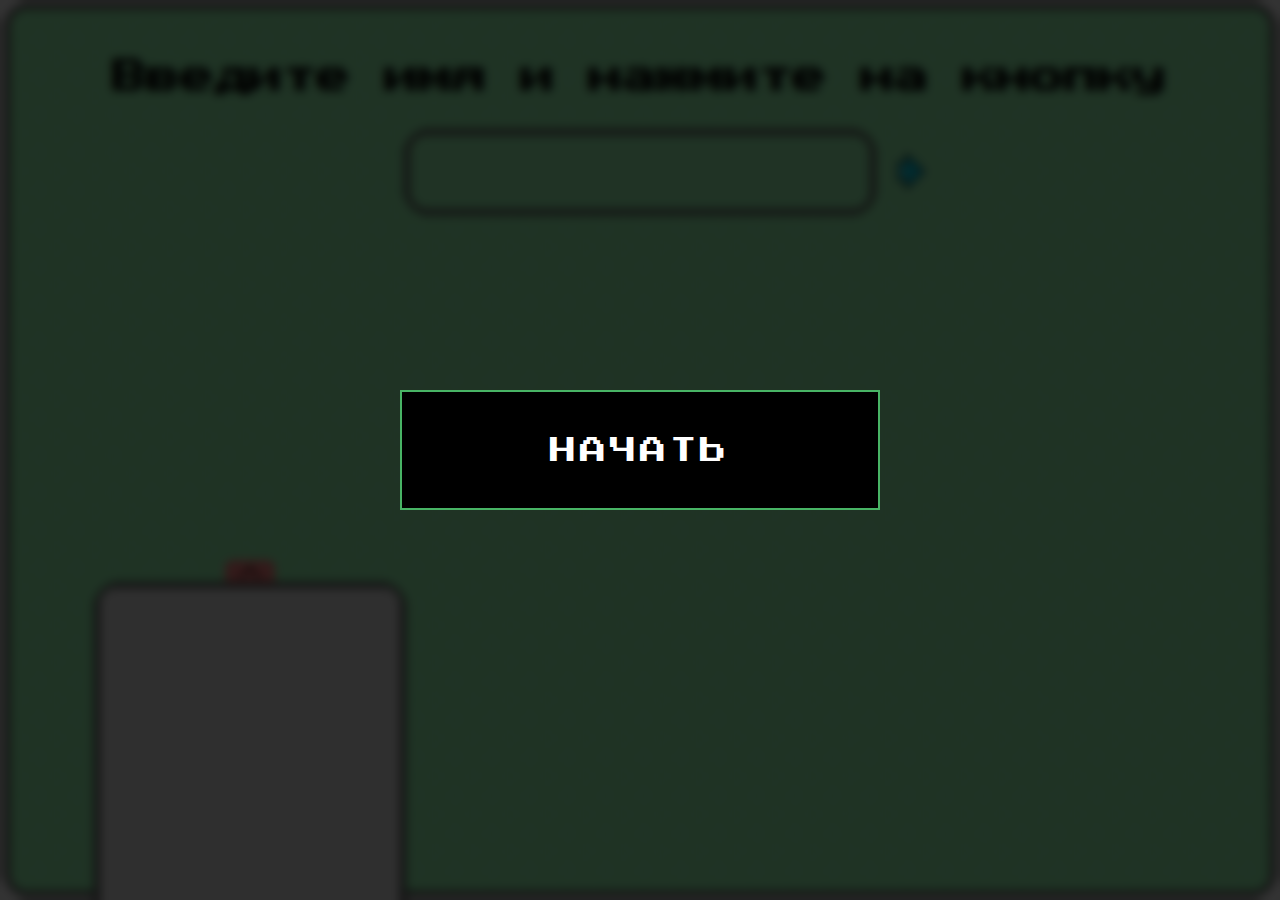
==== index.html @ b4e28d62 "First commit" ====
<!DOCTYPE html>
<html lang="ru">
<head>
  <meta charset="UTF-8">
  <meta name="viewport" content="width=device-width, initial-scale=0.8">
  <link rel="preconnect" href="https://fonts.googleapis.com">
  <link rel="preconnect" href="https://fonts.gstatic.com" crossorigin>
  <link href="https://fonts.googleapis.com/css2?family=Press+Start+2P&display=swap" rel="stylesheet">
  <link rel="stylesheet" href="https://cdnjs.cloudflare.com/ajax/libs/animate.css/4.1.1/animate.min.css">
  <link href="css/style.css" rel="stylesheet">
  <link rel="shortcut icon" type="image/x-icon" href="img/smileredeye.png">
  <title>Устроиться и выжить</title>
</head>
<body>
  <div id="myModal">
      <button class="animate__animated" id="startButton">Начать</button>
  </div>
  <div id="overlay" class="overlay"></div>

  <div id="myModal2">
    <canvas id="canvas"></canvas>
    <div class="title"><span class="marsclass animate__animated">♂♂</span><span class="titleNameModal"></span><span class="marsclass animate__animated">♂♂</span></div>
    <div id="control">
      <h2 id="play">Play</h2>
    </div>
    <div class="colorwhite">
      <div class="songtext_wrap">
        <div class="modal2_songtext animate__animated">Boy next door</div>
        <div class="modal2_songtext animate__animated">Amazing ASS</div>
      </div>
      <div class="songtext_wrap">
        <div class="modal2_songtext animate__animated">I'm cumming on</div>
        <div class="modal2_songtext animate__animated">The fucking slaves</div>
      </div>
      <div class="songtext_wrap">
        <div class="modal2_songtext animate__animated">Let's celebrate</div>
        <div class="modal2_songtext animate__animated">And suck some dick</div>
      </div>
    </div>
  </div>



  <div class="flex" id="flex_title"><h1 id="h1">Введите имя и нажмите на <span id="mimo">кнопку</span> </h1></div><span id="mimo2">кнопку</span>

  <div class="input_wrap">
    <div><input id="the_input" type="text"><span class="the_input_span"><a class="the_input_fake_btn"><img class="the_input_fake_btn--hover" id="the_input_fake_btnimg" src="img/acceptarrow.png" alt="">
      <div class="outer_container_for_sniper">
        <div class="container_for_sniper">
          <div class="dotSniper"></div>
          <img src="img/hole.png" alt="">
        </div>
      </div>
    </a></span></div>
    <div class="messagewrap"><div id="message" class="message"></div><span id="cursor">|</span></div>
  </div>
  <div class="pixel-border"></div>

  <div class="modalstartoverlay"></div>
  <div class="mat_v_kanave omg1">Кто прочитал тот здохнет</div>

  <div id="omgEntireBlock1">
    <div class="omg2div omgdiv0"><img class="omgimage omg2" src="img/smileredeye.png" alt=""></div>
    <div class="omg2div omgdiv1"><div class="omgdivsupport"><img class="omgimage omg2" src="img/redeye1.png" alt=""></div></div>
    <div class="omg2div omgdiv2"><div class="omgdivsupport"><img class="omgimage omg2" src="img/redeye1.png" alt=""></div></div>
    <div class="omg2div omgdiv3"><div class="omgdivsupport"><img class="omgimage omg2" src="img/redeye2.png" alt=""></div></div>
    <div class="omg2div omgdiv4"><div class="omgdivsupport"><img class="omgimage omg2" src="img/redeye3.png" alt=""></div></div>
    <img class="cornerimage cornerimage1" src="img/redeye4.png" alt="">
    <img class="cornerimage cornerimage2" src="img/redeye4.png" alt="">
    <img class="cornerimage cornerimage3" src="img/redeye4.png" alt="">
    <img class="cornerimage cornerimage4" src="img/redeye4.png" alt="">
  </div>
  <div id="black-square">
    <div class="black-square-inner"><div class="black-square-child">Давай сюда</div></div>
  </div>

  <div class="playButtonImgWrapper playButtonImgWrapperDisplaynone">
    <img id="playButtonImgUnpressed" class="playButtonImg" src="img/buttonImagePlayUnpressed.png" alt="">
    <img id="playButtonImgPressed" class="playButtonImg" src="img/buttonImagePlayPressed.png" alt="">
  </div>

  <img id="barcode" src="img/barcode.gif" alt="">


  <div id="blackpurple_error"></div>

  <button id="play_bee" class="bubbly-button">Заставка</button>

  <div class="bee_scene">

  </div>






  <section id="history" class="history ">
    <button id="history_btn">
      <span class="history_pulse"></span>
      <div class="history_btn-inner"></div>
    </button>
    <div class="history_inner">
        <div class="history_content">
          <div class="history_content_scroll">
            <!-- Добавляются динамически -->
          </div>
        </div>
    </div>
  </section>

  <section class="clickr">
    <div id="display"></div>
    <button id="clicker_button">Жмякай</button>
    <div id="clickr_counter"></div>
  </section>


  <script src="https://cdnjs.cloudflare.com/ajax/libs/gsap/3.10.1/gsap.min.js"></script>
  <script src="main.js"></script>
  <script src="secondary.js"></script>
  <script id="audio_modal_script" src="audioModal.js"></script>
</body>
</html>
---- css/style.css ----
:root {
  --mainbg: #9fffb9;
  --pixel-bg: #9fffb9;
  --pixel-border: black;
  --pixel-border-2: white;
  --pixel-border-3: var(--pixel-border);
  --pixel: .125rem;
  --color-red: #48b465;
  --color-white: #fff;
  --color-black-1: #111;
  --color-black-2: #222;
  --color-black-3: #444;
  --speed-normal: 0.5s;
  --speed-fast: 0.8s;
}

button {
  font-family: inherit;
  cursor: pointer;
  padding: 0;
  border: none;
}

body, html {
  font-family: "Press Start 2P", monospace;
  overflow: hidden;
  box-sizing: border-box;
}

html {
  height: 100%;
  padding: 10px;
  background: #fff;
  margin: 0;
}

body {
  background: url("../img/background.svg");
  background-size: 3%;
  background-color: var(--mainbg);
  border-radius: 20px;
  display: block;
  height: 100%;
  margin: 0;
  transition: background 3s;
}

#myModal {
  display: flex;
  justify-content: center;
  align-items: center;
  position: fixed;
  top: 0;
  left: 0;
  width: 100%;
  height: 100%;
  z-index: 100;
  transition: opacity 1s;
}

.smoothDiappear {
  opacity: 0;
}

#myModal2 {
  transition: opacity 2s;
  display: none;
  justify-content: center;
  align-items: center;
  position: fixed;
  top: 0;
  left: 0;
  width: 100%;
  height: 100%;
  z-index: 100;
}

.overlay {
  position: fixed;
  top: 0;
  left: 0;
  width: 100%;
  height: 100%;
  background-color: rgba(0, 0, 0, 0.8);
  -webkit-backdrop-filter: blur(5px);
          backdrop-filter: blur(5px);
  z-index: 99;
  transition: opacity 1s;
}

.overlay2 {
  display: none;
  top: 0;
  left: 0;
  width: 100%;
  height: 100%;
  background-color: rgba(0, 0, 0, 0.8);
  -webkit-backdrop-filter: blur(5px);
          backdrop-filter: blur(5px);
  z-index: 99;
}

#startButton {
  position: relative;
  width: 240px;
  height: 60px;
  margin: 20px;
  -webkit-user-select: none;
     -moz-user-select: none;
          user-select: none;
  transform: scale(2);
  cursor: pointer;
  line-height: 60px;
  letter-spacing: 2px;
  text-decoration: none;
  text-transform: uppercase;
  text-align: center;
  background-color: #000;
  color: var(--color-white);
  transition: var(--speed-normal);
  border: 1px solid var(--color-red);
  font-family: "Press Start 2P", monospace;
}
#startButton:hover {
  border: 1px solid transparent;
  background: var(--color-red) url("../img/pixel.png");
  transition-delay: 0.8s;
  background-size: 180px;
  animation: animate var(--speed-fast) steps(8) forwards;
}

.pixel-border {
  position: absolute;
  z-index: -1;
  top: 21px;
  bottom: 21px;
  left: 10px;
  right: 10px;
  background: rgba(159, 255, 185, 0);
  box-shadow: 0 calc(var(--pixel) * -3) 0 calc(var(--pixel) * -1) var(--pixel-bg), 0 calc(var(--pixel) * 3) 0 calc(var(--pixel) * -1) var(--pixel-bg), 0 calc(var(--pixel) * -6) 0 calc(var(--pixel) * -2) var(--pixel-bg), 0 calc(var(--pixel) * 6) 0 calc(var(--pixel) * -2) var(--pixel-bg), 0 calc(var(--pixel) * -9) 0 calc(var(--pixel) * -4) var(--pixel-bg), 0 calc(var(--pixel) * 9) 0 calc(var(--pixel) * -4) var(--pixel-bg), 0 calc(var(--pixel) * -12) 0 calc(var(--pixel) * -6) var(--pixel-bg), 0 calc(var(--pixel) * 12) 0 calc(var(--pixel) * -6) var(--pixel-bg), calc(var(--pixel) * -1) 0 0 0 var(--pixel-border), var(--pixel) 0 0 0 var(--pixel-border), 0 calc(var(--pixel) * -2) 0 0 var(--pixel-border), 0 calc(var(--pixel) * 2) 0 0 var(--pixel-border), 0 calc(var(--pixel) * -5) 0 calc(var(--pixel) * -1) var(--pixel-border), 0 calc(var(--pixel) * 5) 0 calc(var(--pixel) * -1) var(--pixel-border), 0 calc(var(--pixel) * -7) 0 calc(var(--pixel) * -2) var(--pixel-border), 0 calc(var(--pixel) * 7) 0 calc(var(--pixel) * -2) var(--pixel-border), 0 calc(var(--pixel) * -10) 0 calc(var(--pixel) * -4) var(--pixel-border), 0 calc(var(--pixel) * 10) 0 calc(var(--pixel) * -4) var(--pixel-border), 0 calc(var(--pixel) * -13) 0 calc(var(--pixel) * -6) var(--pixel-border), 0 calc(var(--pixel) * 13) 0 calc(var(--pixel) * -6) var(--pixel-border), calc(var(--pixel) * -2) 0 0 0 var(--pixel-border-2), calc(var(--pixel) * 2) 0 0 0 var(--pixel-border-2), 0 calc(var(--pixel) * -1) 0 var(--pixel) var(--pixel-border-2), 0 var(--pixel) 0 var(--pixel) var(--pixel-border-2), 0 calc(var(--pixel) * -4) 0 0 var(--pixel-border-2), 0 calc(var(--pixel) * 4) 0 0 var(--pixel-border-2), 0 calc(var(--pixel) * -6) 0 calc(var(--pixel) * -1) var(--pixel-border-2), 0 calc(var(--pixel) * 6) 0 calc(var(--pixel) * -1) var(--pixel-border-2), 0 calc(var(--pixel) * -8) 0 calc(var(--pixel) * -2) var(--pixel-border-2), 0 calc(var(--pixel) * 8) 0 calc(var(--pixel) * -2) var(--pixel-border-2), 0 calc(var(--pixel) * -11) 0 calc(var(--pixel) * -4) var(--pixel-border-2), 0 calc(var(--pixel) * 11) 0 calc(var(--pixel) * -4) var(--pixel-border-2), 0 calc(var(--pixel) * -14) 0 calc(var(--pixel) * -6) var(--pixel-border-2), 0 calc(var(--pixel) * 14) 0 calc(var(--pixel) * -6) var(--pixel-border-2), calc(var(--pixel) * -3) 0 0 0 var(--pixel-border-3), calc(var(--pixel) * 3) 0 0 0 var(--pixel-border-3), 0 0 0 calc(var(--pixel) * 2) var(--pixel-border-3), 0 calc(var(--pixel) * -3) 0 var(--pixel) var(--pixel-border-3), 0 calc(var(--pixel) * 3) 0 var(--pixel) var(--pixel-border-3), 0 calc(var(--pixel) * -5) 0 0 var(--pixel-border-3), 0 calc(var(--pixel) * 5) 0 0 var(--pixel-border-3), 0 calc(var(--pixel) * -7) 0 calc(var(--pixel) * -1) var(--pixel-border-3), 0 calc(var(--pixel) * 7) 0 calc(var(--pixel) * -1) var(--pixel-border-3), 0 calc(var(--pixel) * -9) 0 calc(var(--pixel) * -2) var(--pixel-border-3), 0 calc(var(--pixel) * 9) 0 calc(var(--pixel) * -2) var(--pixel-border-3), 0 calc(var(--pixel) * -12) 0 calc(var(--pixel) * -4) var(--pixel-border-3), 0 calc(var(--pixel) * 12) 0 calc(var(--pixel) * -4) var(--pixel-border-3), 0 calc(var(--pixel) * -15) 0 calc(var(--pixel) * -6) var(--pixel-border-3), 0 calc(var(--pixel) * 15) 0 calc(var(--pixel) * -6) var(--pixel-border-3);
}

* {
  box-sizing: border-box;
}

.flex {
  display: flex;
  align-items: center;
  justify-content: center;
}

#h1 {
  font-size: min(3vw, 34px);
  display: inline-block;
  text-align: center;
  margin-top: 50px;
  -webkit-user-select: none;
     -moz-user-select: none;
          user-select: none;
}

.input_wrap {
  display: flex;
  align-items: center;
  justify-content: center;
  flex-direction: column;
  margin-top: 30px;
}

.the_input_span {
  position: relative;
}

.the_input_fake_btn {
  position: absolute;
  top: -16px;
  right: -66px;
  border-radius: 50%;
  width: 50px;
  height: 50px;
  display: flex;
  align-items: center;
  justify-content: center;
  -webkit-user-select: none;
     -moz-user-select: none;
          user-select: none;
  cursor: pointer;
}
.the_input_fake_btn img {
  max-width: 45px;
  transition: transform 0.4s;
  transform: rotate(-90deg);
}
.the_input_fake_btn img.the_input_fake_btn--hover:hover {
  transition: all 0.4s;
  transform: scale(1.2) rotate(-90deg);
}

.gray {
  filter: grayscale(100%);
}

#the_input {
  outline: none;
  min-width: 460px;
  height: 50px;
  font-size: 14px;
  text-align: center;
  font-family: "Press Start 2P", monospace;
  border: none;
  background: var(--mainbg);
  transition: background 3s, box-shadow 3s;
  box-shadow: 0 calc(var(--pixel) * -3) 0 calc(var(--pixel) * -1) var(--pixel-bg), 0 calc(var(--pixel) * 3) 0 calc(var(--pixel) * -1) var(--pixel-bg), 0 calc(var(--pixel) * -6) 0 calc(var(--pixel) * -2) var(--pixel-bg), 0 calc(var(--pixel) * 6) 0 calc(var(--pixel) * -2) var(--pixel-bg), 0 calc(var(--pixel) * -9) 0 calc(var(--pixel) * -4) var(--pixel-bg), 0 calc(var(--pixel) * 9) 0 calc(var(--pixel) * -4) var(--pixel-bg), 0 calc(var(--pixel) * -12) 0 calc(var(--pixel) * -6) var(--pixel-bg), 0 calc(var(--pixel) * 12) 0 calc(var(--pixel) * -6) var(--pixel-bg), calc(var(--pixel) * -1) 0 0 0 var(--pixel-border), var(--pixel) 0 0 0 var(--pixel-border), 0 calc(var(--pixel) * -2) 0 0 var(--pixel-border), 0 calc(var(--pixel) * 2) 0 0 var(--pixel-border), 0 calc(var(--pixel) * -5) 0 calc(var(--pixel) * -1) var(--pixel-border), 0 calc(var(--pixel) * 5) 0 calc(var(--pixel) * -1) var(--pixel-border), 0 calc(var(--pixel) * -7) 0 calc(var(--pixel) * -2) var(--pixel-border), 0 calc(var(--pixel) * 7) 0 calc(var(--pixel) * -2) var(--pixel-border), 0 calc(var(--pixel) * -10) 0 calc(var(--pixel) * -4) var(--pixel-border), 0 calc(var(--pixel) * 10) 0 calc(var(--pixel) * -4) var(--pixel-border), 0 calc(var(--pixel) * -13) 0 calc(var(--pixel) * -6) var(--pixel-border), 0 calc(var(--pixel) * 13) 0 calc(var(--pixel) * -6) var(--pixel-border), calc(var(--pixel) * -2) 0 0 0 var(--pixel-border-2), calc(var(--pixel) * 2) 0 0 0 var(--pixel-border-2), 0 calc(var(--pixel) * -1) 0 var(--pixel) var(--pixel-border-2), 0 var(--pixel) 0 var(--pixel) var(--pixel-border-2), 0 calc(var(--pixel) * -4) 0 0 var(--pixel-border-2), 0 calc(var(--pixel) * 4) 0 0 var(--pixel-border-2), 0 calc(var(--pixel) * -6) 0 calc(var(--pixel) * -1) var(--pixel-border-2), 0 calc(var(--pixel) * 6) 0 calc(var(--pixel) * -1) var(--pixel-border-2), 0 calc(var(--pixel) * -8) 0 calc(var(--pixel) * -2) var(--pixel-border-2), 0 calc(var(--pixel) * 8) 0 calc(var(--pixel) * -2) var(--pixel-border-2), 0 calc(var(--pixel) * -11) 0 calc(var(--pixel) * -4) var(--pixel-border-2), 0 calc(var(--pixel) * 11) 0 calc(var(--pixel) * -4) var(--pixel-border-2), 0 calc(var(--pixel) * -14) 0 calc(var(--pixel) * -6) var(--pixel-border-2), 0 calc(var(--pixel) * 14) 0 calc(var(--pixel) * -6) var(--pixel-border-2), calc(var(--pixel) * -3) 0 0 0 var(--pixel-border-3), calc(var(--pixel) * 3) 0 0 0 var(--pixel-border-3), 0 0 0 calc(var(--pixel) * 2) var(--pixel-border-3), 0 calc(var(--pixel) * -3) 0 var(--pixel) var(--pixel-border-3), 0 calc(var(--pixel) * 3) 0 var(--pixel) var(--pixel-border-3), 0 calc(var(--pixel) * -5) 0 0 var(--pixel-border-3), 0 calc(var(--pixel) * 5) 0 0 var(--pixel-border-3), 0 calc(var(--pixel) * -7) 0 calc(var(--pixel) * -1) var(--pixel-border-3), 0 calc(var(--pixel) * 7) 0 calc(var(--pixel) * -1) var(--pixel-border-3), 0 calc(var(--pixel) * -9) 0 calc(var(--pixel) * -2) var(--pixel-border-3), 0 calc(var(--pixel) * 9) 0 calc(var(--pixel) * -2) var(--pixel-border-3), 0 calc(var(--pixel) * -12) 0 calc(var(--pixel) * -4) var(--pixel-border-3), 0 calc(var(--pixel) * 12) 0 calc(var(--pixel) * -4) var(--pixel-border-3), 0 calc(var(--pixel) * -15) 0 calc(var(--pixel) * -6) var(--pixel-border-3), 0 calc(var(--pixel) * 15) 0 calc(var(--pixel) * -6) var(--pixel-border-3);
}

.message {
  display: inline;
  font-size: min(3vw, 18px);
  max-width: 700px;
  line-height: 25px;
  text-align: center;
  -webkit-user-select: none;
     -moz-user-select: none;
          user-select: none;
}

#mimo2 {
  position: absolute;
  font-weight: 700;
  font-size: 40px;
  display: inline;
  display: none;
  -webkit-user-select: none;
     -moz-user-select: none;
          user-select: none;
  z-index: 1;
}

#black-square {
  display: none;
  position: absolute;
  top: 48%;
  left: 49%;
  transform: translateX(-50%);
  margin: 0 auto;
  width: 500px;
  height: 300px;
  background: url("../img/davaismile.png") center center no-repeat;
  background-size: 75%;
}
#black-square .black-square-inner {
  position: relative;
}
#black-square .black-square-child {
  display: block;
  position: absolute;
  font-size: 22px;
  font-weight: 500;
  top: 21px;
  right: 7%;
}

.messagewrap {
  margin-top: 34px;
  max-width: 620px;
  text-align: center;
}

#cursor {
  display: none;
  -webkit-user-select: none;
     -moz-user-select: none;
          user-select: none;
  animation: blink 0.6s step-end infinite;
  color: #000;
  font-size: 20px;
  margin-bottom: 2px;
}

#barcode {
  display: none;
  position: absolute;
  bottom: 30%;
  left: 50%;
  transform: translateX(-50%);
}

#myModal2 {
  color: #000000;
}
#myModal2 h1 {
  font-size: 4vw;
  line-height: 1.6;
  margin: 0;
}
#myModal2 h2 {
  font-size: 3vw;
  margin: 2vw 0;
}
#myModal2 #control, #myModal2 #progress {
  position: absolute;
  transform: translateX(-50%) translateY(-50%);
  text-align: center;
  -webkit-user-select: none;
     -moz-user-select: none;
          user-select: none;
}
#myModal2 .title {
  -webkit-user-select: none;
     -moz-user-select: none;
          user-select: none;
  transform: translateY(-50%);
  position: absolute;
  top: 50%;
  width: 100%;
  text-align: center;
  font-size: 26px;
  color: #fff;
}
#myModal2 .title .marsclass {
  visibility: hidden;
  font-size: 65px;
  margin: 0 15px;
  display: inline-block;
}
#myModal2 .anim_pulse_selfmade {
  animation: pulse 0.429s 0.1s infinite;
}
#myModal2 #play {
  display: none;
}
#myModal2 #control {
  top: 90%;
  left: 50%;
  padding: 2rem;
  cursor: pointer;
  transition: color 0.3s ease;
}
#myModal2 #control:hover {
  color: #fa2;
}
@media only screen and (max-width: 32rem) {
  #myModal2 h1 {
    font-size: 6vw;
  }
  #myModal2 h2 {
    font-size: 6vw;
  }
  #myModal2 span {
    font-size: 5vw;
  }
}

.colorwhite {
  color: #fff;
  position: absolute;
  top: 0;
  left: 0;
  right: 0;
  bottom: 0;
  font-size: 22px;
}

.songtext_wrap {
  display: flex;
  margin: 100px 120px 0px;
  justify-content: space-between;
}
.songtext_wrap:first-child {
  margin: 200px 100px 0px;
}
.songtext_wrap:nth-child(2) {
  margin: 100px 50px 0px;
}
.songtext_wrap:nth-child(3) {
  margin: 100px 20px 0px;
}

.modal_gachi_gifs {
  position: absolute;
  z-index: 1;
  display: none;
}

.modal_gachi_gifs1 {
  left: 5%;
  top: 40%;
  max-width: 19vw;
  animation: pulse4 0.429s 0.1s linear infinite;
}

.modal_gachi_gifs2 {
  right: 50%;
  transform: translateX(50%);
  top: 9%;
  max-width: 24vw;
  animation: pulse2 0.4s 0.1s infinite;
}

.modal_gachi_gifs3 {
  right: 6%;
  top: 30%;
  max-width: 19vw;
  animation: pulse3 0.429s linear infinite;
}

.modal_gachi_gifs4 {
  right: 50%;
  transform: translateX(50%);
  bottom: 10%;
  max-width: 21vw;
  animation: pulse5 0.429s linear infinite;
}

.modal2_songtext {
  visibility: hidden;
}

.playButtonImg {
  position: absolute;
  transform: translateX(-50%);
  max-width: 170px;
}

.playButtonImgWrapperDisplaynone {
  display: none;
}

#playButtonImgUnpressed {
  left: 50%;
  bottom: 30%;
}

#playButtonImgPressed {
  left: 49.95%;
  bottom: 30.85%;
  opacity: 0;
}

.container_for_sniper {
  position: relative;
  width: 300px;
  height: 300px;
  overflow: hidden;
}

.container_for_sniper img {
  opacity: 0;
  max-width: 200px;
  position: absolute;
  top: 50%;
  left: 50%;
  transform: translate(-50%, -50%);
}

.outer_container_for_sniper {
  display: none;
  position: absolute;
}

.dotSniper {
  position: absolute;
  width: 8px;
  height: 8px;
  background-color: red;
  border-radius: 50%;
}

.mat_v_kanave {
  width: 50px;
  height: 50px;
  position: absolute;
  display: none;
  align-items: center;
  justify-content: center;
  top: 10%;
  left: 10%;
  background-color: red;
}

.omg1 {
  animation: omg 2s infinite alternate;
}

.omg2div {
  position: absolute;
  top: 50%;
  right: 50%;
  transform: translateY(-50%);
}

.omgdivsupport {
  transform-origin: right;
}

.omgdiv0 {
  transform: translate(0, 0);
}
.omgdiv0 .omg2 {
  position: absolute;
  top: 50%;
  right: 50%;
  transform: translate(50%, -50%);
}
.omgdiv0 .omgimage {
  max-width: 12vw;
}

.omgdiv1 {
  width: 9%;
}
.omgdiv1 .omgdivsupport {
  animation: omg2 2s infinite linear;
}
.omgdiv1 .omgimage {
  max-width: 3vw;
  animation: omg2support 2s infinite linear;
}

.omgdiv2 {
  width: 30%;
}
.omgdiv2 .omgdivsupport {
  animation: omg2 8s infinite linear;
}
.omgdiv2 .omgimage {
  max-width: 8vw;
  animation: omg2support 8s infinite linear;
}

.omgdiv3 {
  width: 16%;
}
.omgdiv3 .omgdivsupport {
  animation: omg2 5s infinite linear;
}
.omgdiv3 .omgimage {
  max-width: 7vw;
  animation: omg2support 5s infinite linear;
}

.omgdiv4 {
  width: 23%;
}
.omgdiv4 .omgdivsupport {
  animation: omg2 7s infinite linear reverse;
}
.omgdiv4 .omgimage {
  max-width: 6vw;
  animation: omg2support 7s infinite linear reverse;
}

.cornerimage {
  max-width: 9vw;
  position: absolute;
}

.cornerimage1 {
  top: 30px;
  left: 30px;
  animation: omg2support 7s infinite linear reverse;
}

.cornerimage2 {
  top: 30px;
  right: 30px;
  animation: omg2support 7s infinite linear;
}

.cornerimage3 {
  bottom: 30px;
  right: 30px;
  animation: omg2support 7s infinite linear reverse;
}

.cornerimage4 {
  bottom: 30px;
  left: 30px;
  animation: omg2support 7s infinite linear;
}

#omgEntireBlock1 {
  display: none;
}

@keyframes omg2 {
  to {
    transform: rotate(1turn);
  }
}
@keyframes omg2support {
  to {
    transform: rotate(-1turn);
  }
}
@keyframes blink {
  from, to {
    opacity: 0;
  }
  50% {
    opacity: 1;
  }
}
@keyframes omg {
  0% {
    transform: translate(50%, 50%) scale(1);
    background-color: red;
  }
  10% {
    transform: translate(1000px, 200px) scale(3);
  }
  30% {
    transform: translate(500px, 330px) scale(4);
  }
  50% {
    transform: translate(500px, 500px) scale(2) rotate(180deg);
    background-color: blue;
    color: white;
  }
  60% {
    width: 1000px;
    font-size: 30px;
    transform: translate(500px, 500px) scale(2) rotate(1000deg);
    background-color: blue;
  }
  100% {
    transform: translate(50%, 50%) scale(1);
    background-color: red;
  }
}
@keyframes animate {
  0% {
    background-position-y: 0;
  }
  100% {
    background-position-y: -480px;
  }
}
@keyframes pulse {
  0% {
    transform: scale(1) translateY(-50%);
  }
  50% {
    transform: scale(1.05) translateY(-50%);
  }
  100% {
    transform: scale(1) translateY(-50%);
  }
}
@keyframes pulse2 {
  0% {
    transform: scale(1) translateX(50%);
  }
  50% {
    transform: scale(1.1) translateX(50%);
  }
  100% {
    transform: scale(1) translateX(50%);
  }
}
@keyframes pulse3 {
  0% {
    transform: rotate(0deg) scale(1.1);
  }
  25% {
    transform: rotate(20deg);
  }
  50% {
    transform: rotate(0deg);
  }
  75% {
    transform: rotate(-20deg);
  }
  100% {
    transform: rotate(0deg);
  }
}
@keyframes pulse4 {
  0% {
    transform: rotate(0deg) scale(1.1);
  }
  25% {
    transform: rotate(8deg);
  }
  50% {
    transform: rotate(0deg);
  }
  75% {
    transform: rotate(5deg);
  }
  100% {
    transform: rotate(0deg);
  }
}
@keyframes pulse5 {
  0% {
    transform: translateX(50%) scale(1.04) translateY(0px);
  }
  25% {
    transform: translateX(50%) translateY(30px);
  }
  50% {
    transform: translateX(50%) translateY(0px);
  }
  75% {
    transform: translateX(50%) translateY(-30px);
  }
  100% {
    transform: translateX(50%);
  }
}
section.history {
  position: absolute;
  bottom: 0;
  left: 100px;
  width: 300px;
  height: 300px;
  border-bottom-left-radius: 0;
  border-bottom-right-radius: 0;
  transition: transform 0.4s;
  z-index: 10;
  box-shadow: 0 calc(var(--pixel) * -3) 0 calc(var(--pixel) * -1) var(--pixel-bg), 0 calc(var(--pixel) * 3) 0 calc(var(--pixel) * -1) var(--pixel-bg), 0 calc(var(--pixel) * -6) 0 calc(var(--pixel) * -2) var(--pixel-bg), 0 calc(var(--pixel) * 6) 0 calc(var(--pixel) * -2) var(--pixel-bg), 0 calc(var(--pixel) * -9) 0 calc(var(--pixel) * -4) var(--pixel-bg), 0 calc(var(--pixel) * 9) 0 calc(var(--pixel) * -4) var(--pixel-bg), 0 calc(var(--pixel) * -12) 0 calc(var(--pixel) * -6) var(--pixel-bg), 0 calc(var(--pixel) * 12) 0 calc(var(--pixel) * -6) var(--pixel-bg), calc(var(--pixel) * -1) 0 0 0 var(--pixel-border), var(--pixel) 0 0 0 var(--pixel-border), 0 calc(var(--pixel) * -2) 0 0 var(--pixel-border), 0 calc(var(--pixel) * 2) 0 0 var(--pixel-border), 0 calc(var(--pixel) * -5) 0 calc(var(--pixel) * -1) var(--pixel-border), 0 calc(var(--pixel) * 5) 0 calc(var(--pixel) * -1) var(--pixel-border), 0 calc(var(--pixel) * -7) 0 calc(var(--pixel) * -2) var(--pixel-border), 0 calc(var(--pixel) * 7) 0 calc(var(--pixel) * -2) var(--pixel-border), 0 calc(var(--pixel) * -10) 0 calc(var(--pixel) * -4) var(--pixel-border), 0 calc(var(--pixel) * 10) 0 calc(var(--pixel) * -4) var(--pixel-border), 0 calc(var(--pixel) * -13) 0 calc(var(--pixel) * -6) var(--pixel-border), 0 calc(var(--pixel) * 13) 0 calc(var(--pixel) * -6) var(--pixel-border), calc(var(--pixel) * -2) 0 0 0 var(--pixel-border-2), calc(var(--pixel) * 2) 0 0 0 var(--pixel-border-2), 0 calc(var(--pixel) * -1) 0 var(--pixel) var(--pixel-border-2), 0 var(--pixel) 0 var(--pixel) var(--pixel-border-2), 0 calc(var(--pixel) * -4) 0 0 var(--pixel-border-2), 0 calc(var(--pixel) * 4) 0 0 var(--pixel-border-2), 0 calc(var(--pixel) * -6) 0 calc(var(--pixel) * -1) var(--pixel-border-2), 0 calc(var(--pixel) * 6) 0 calc(var(--pixel) * -1) var(--pixel-border-2), 0 calc(var(--pixel) * -8) 0 calc(var(--pixel) * -2) var(--pixel-border-2), 0 calc(var(--pixel) * 8) 0 calc(var(--pixel) * -2) var(--pixel-border-2), 0 calc(var(--pixel) * -11) 0 calc(var(--pixel) * -4) var(--pixel-border-2), 0 calc(var(--pixel) * 11) 0 calc(var(--pixel) * -4) var(--pixel-border-2), 0 calc(var(--pixel) * -14) 0 calc(var(--pixel) * -6) var(--pixel-border-2), 0 calc(var(--pixel) * 14) 0 calc(var(--pixel) * -6) var(--pixel-border-2), calc(var(--pixel) * -3) 0 0 0 var(--pixel-border-3), calc(var(--pixel) * 3) 0 0 0 var(--pixel-border-3), 0 0 0 calc(var(--pixel) * 2) var(--pixel-border-3), 0 calc(var(--pixel) * -3) 0 var(--pixel) var(--pixel-border-3), 0 calc(var(--pixel) * 3) 0 var(--pixel) var(--pixel-border-3), 0 calc(var(--pixel) * -5) 0 0 var(--pixel-border-3), 0 calc(var(--pixel) * 5) 0 0 var(--pixel-border-3), 0 calc(var(--pixel) * -7) 0 calc(var(--pixel) * -1) var(--pixel-border-3), 0 calc(var(--pixel) * 7) 0 calc(var(--pixel) * -1) var(--pixel-border-3), 0 calc(var(--pixel) * -9) 0 calc(var(--pixel) * -2) var(--pixel-border-3), 0 calc(var(--pixel) * 9) 0 calc(var(--pixel) * -2) var(--pixel-border-3), 0 calc(var(--pixel) * -12) 0 calc(var(--pixel) * -4) var(--pixel-border-3), 0 calc(var(--pixel) * 12) 0 calc(var(--pixel) * -4) var(--pixel-border-3), 0 calc(var(--pixel) * -15) 0 calc(var(--pixel) * -6) var(--pixel-border-3), 0 calc(var(--pixel) * 15) 0 calc(var(--pixel) * -6) var(--pixel-border-3);
}

.history_inner {
  height: 100%;
  width: 100%;
  position: relative;
}

.history_content {
  position: absolute;
  top: -12px;
  left: 0;
  width: 100%;
  height: 104%;
  border-radius: 16px;
  border-bottom-left-radius: 0;
  border-bottom-right-radius: 0;
  overflow: hidden;
}

.history_content_scroll {
  position: absolute;
  padding: 5px 18px 20px 20px;
  left: 0;
  border-radius: 16px;
  border-bottom-left-radius: 0;
  border-bottom-right-radius: 0;
  background: #ebebeb;
  width: 100%;
  height: 100%;
  overflow-y: auto;
  scrollbar-color: #6eb4ff #ebebeb;
  scrollbar-width: thin;
}
.history_content_scroll .history_temporal_btn {
  display: flex;
  align-items: center;
  justify-content: center;
  overflow: hidden;
}
.history_content_scroll .history_temporal_btn button {
  height: 25px;
  width: 80px;
  color: #fff;
  background: #6257ff;
  border-radius: 10px;
  font-size: 10px;
  transition: all 0.15s;
}
.history_content_scroll .history_temporal_btn button:hover {
  background: #5a51d3;
}
.history_content_scroll .history_temporal_btn-2 {
  display: flex;
  align-items: center;
  justify-content: center;
  overflow: hidden;
}
.history_content_scroll .history_temporal_btn-2 button {
  height: 25px;
  width: 80px;
  color: #fff;
  background: #6257ff;
  border-radius: 10px;
  font-size: 10px;
  transition: background 0.15s;
  margin: 0 15px;
}
.history_content_scroll .history_temporal_btn-2 button:last-child {
  background: #ff5555;
  transition: background 0.15s;
}
.history_content_scroll .history_temporal_btn-2 button:last-child:hover {
  background: #e25252;
}
.history_content_scroll .history_temporal_btn-2 button:hover {
  background: #5a51d3;
}
.history_content_scroll::-webkit-scrollbar {
  width: 4px;
}
.history_content_scroll::-webkit-scrollbar-thumb {
  background-color: #6eb4ff;
  border-radius: 5px;
}
.history_content_scroll::-webkit-scrollbar-track {
  background-color: #ebebeb;
}
.history_content_scroll div {
  font-size: 11px;
  background: #9fffb9;
  border-radius: 16px;
  padding: 10px;
  margin-bottom: 10px;
  line-height: 130%;
}
.history_content_scroll div:last-child {
  margin-bottom: 0;
}
.history_content_scroll div.red {
  background: #fcc2c2;
}
.history_content_scroll div.history_clickable {
  transition: filter 0.3s;
  position: relative;
  cursor: pointer;
}
.history_content_scroll div.history_clickable:hover {
  filter: brightness(95%);
}
.history_content_scroll div.history_clickable::before {
  content: "";
  display: block;
  background: url("../img/history_arrow.png") no-repeat;
  background-size: cover;
  width: 13px;
  height: 13px;
  bottom: 6px;
  right: 6px;
  opacity: 0.8;
  position: absolute;
}

.history--hidden {
  transform: translateY(106%);
}

#history_btn {
  background: #ff8484;
  border-radius: 8px;
  border-bottom-left-radius: 0;
  border-bottom-right-radius: 0;
  position: absolute;
  top: -40px;
  left: 50%;
  transform: translateX(-50%);
  padding: 0;
  width: 50px;
  height: 22px;
  border: none;
  transition: background 0.3s;
  cursor: pointer;
}
#history_btn.history_btn--pulse::before {
  content: "";
  position: absolute;
  top: 0px;
  left: 50%;
  transform: translateX(-50%);
  width: 25px;
  height: 25px;
  opacity: 0.4;
  border-radius: 50%;
  -webkit-user-select: none;
     -moz-user-select: none;
          user-select: none;
  cursor: auto;
  background: #fff;
  animation: beePulse 2s infinite;
}
#history_btn .history_btn-inner {
  position: relative;
  width: 100%;
  height: 100%;
}
#history_btn .history_btn-inner::before, #history_btn .history_btn-inner::after {
  content: "";
  position: absolute;
  width: 15.1px;
  height: 2.2px;
  background: #000;
  transition: all 0.4s;
}
#history_btn .history_btn-inner::before {
  top: 11px;
  left: 12.5px;
  transform: rotate(-45deg);
}
#history_btn .history_btn-inner::after {
  top: 11px;
  right: 12.5px;
  transform: rotate(45deg);
}
#history_btn .history_btn-inner.history_btn-inner--inactive::before {
  top: 12px;
  left: 12.5px;
  transform: rotate(45deg);
}
#history_btn .history_btn-inner.history_btn-inner--inactive::after {
  top: 12px;
  right: 12px;
  transform: rotate(-45deg);
}

@keyframes beePulse {
  100% {
    transform: translateX(-50%) scale(4);
    opacity: 0;
  }
}
#blackpurple_error {
  position: absolute;
  top: 60%;
  left: 50%;
  transform: translate(-50%, -50%);
  width: 30vw;
  height: 30vh;
  background: url("../img/square-black-purple.png");
  background-size: 13%;
  display: none;
}

#play_bee {
  font-family: "Press Start 2P", monospace;
  position: absolute;
  top: 50%;
  left: 50%;
  transform: translate(-50%, -50%);
  display: none;
}

.bubbly-button {
  font-family: "Helvetica", "Arial", sans-serif;
  display: inline-block;
  font-size: 1em;
  padding: 1.5em 2.5em;
  -webkit-appearance: none;
  -moz-appearance: none;
       appearance: none;
  background-color: #9500ff;
  color: #fff;
  border-radius: 4px;
  border: none;
  cursor: pointer;
  position: relative;
  transition: transform ease-in 0.1s, box-shadow ease-in 0.25s;
  box-shadow: 0 2px 25px rgba(102, 0, 255, 0.5);
}
.bubbly-button:focus {
  outline: 0;
}
.bubbly-button:before, .bubbly-button:after {
  position: absolute;
  content: "";
  display: block;
  width: 140%;
  height: 100%;
  left: -20%;
  z-index: -1000;
  transition: all ease-in-out 0.5s;
  background-repeat: no-repeat;
}
.bubbly-button:before {
  display: none;
  top: -75%;
  background-image: radial-gradient(circle, #9500ff 20%, transparent 20%), radial-gradient(circle, transparent 20%, #9500ff 20%, transparent 30%), radial-gradient(circle, #9500ff 20%, transparent 20%), radial-gradient(circle, #9500ff 20%, transparent 20%), radial-gradient(circle, transparent 10%, #9500ff 15%, transparent 20%), radial-gradient(circle, #9500ff 20%, transparent 20%), radial-gradient(circle, #9500ff 20%, transparent 20%), radial-gradient(circle, #9500ff 20%, transparent 20%), radial-gradient(circle, #9500ff 20%, transparent 20%);
  background-size: 10% 10%, 20% 20%, 15% 15%, 20% 20%, 18% 18%, 10% 10%, 15% 15%, 10% 10%, 18% 18%;
}
.bubbly-button:after {
  display: none;
  bottom: -75%;
  background-image: radial-gradient(circle, #9500ff 20%, transparent 20%), radial-gradient(circle, #9500ff 20%, transparent 20%), radial-gradient(circle, transparent 10%, #9500ff 15%, transparent 20%), radial-gradient(circle, #9500ff 20%, transparent 20%), radial-gradient(circle, #9500ff 20%, transparent 20%), radial-gradient(circle, #9500ff 20%, transparent 20%), radial-gradient(circle, #9500ff 20%, transparent 20%);
  background-size: 15% 15%, 20% 20%, 18% 18%, 20% 20%, 15% 15%, 10% 10%, 20% 20%;
}
.bubbly-button:active {
  transform: translate(-50%, -50%) scale(0.9) !important;
  background-color: #8600e6;
  box-shadow: 0 2px 25px rgba(255, 0, 130, 0.2);
}
.bubbly-button.animate:before {
  display: block;
  animation: topBubbles ease-in-out 0.75s forwards;
}
.bubbly-button.animate:after {
  display: block;
  animation: bottomBubbles ease-in-out 0.75s forwards;
}

@keyframes topBubbles {
  0% {
    background-position: 5% 90%, 10% 90%, 10% 90%, 15% 90%, 25% 90%, 25% 90%, 40% 90%, 55% 90%, 70% 90%;
  }
  50% {
    background-position: 0% 80%, 0% 20%, 10% 40%, 20% 0%, 30% 30%, 22% 50%, 50% 50%, 65% 20%, 90% 30%;
  }
  100% {
    background-position: 0% 70%, 0% 10%, 10% 30%, 20% -10%, 30% 20%, 22% 40%, 50% 40%, 65% 10%, 90% 20%;
    background-size: 0% 0%, 0% 0%, 0% 0%, 0% 0%, 0% 0%, 0% 0%;
  }
}
@keyframes bottomBubbles {
  0% {
    background-position: 10% -10%, 30% 10%, 55% -10%, 70% -10%, 85% -10%, 70% -10%, 70% 0%;
  }
  50% {
    background-position: 0% 80%, 20% 80%, 45% 60%, 60% 100%, 75% 70%, 95% 60%, 105% 0%;
  }
  100% {
    background-position: 0% 90%, 20% 90%, 45% 70%, 60% 110%, 75% 80%, 95% 70%, 110% 10%;
    background-size: 0% 0%, 0% 0%, 0% 0%, 0% 0%, 0% 0%, 0% 0%;
  }
}
:root {
  --bee-width: 200px;
  --bee-height: 100px;
  --bee-scale: 0.5;
  --cube-scale: 0.5;
  --bee-front: url("../img/bee/front.png");
  --bee-back: url("../img/bee/back.png");
  --bee-left: url("../img/bee/left.png");
  --bee-right: url("../img/bee/right.png");
  --bee-top: url("../img/bee/top.png");
  --bee-bottom: url("../img/bee/bottom.png");
  --bee-antenna: url("../img/bee/antenna.png");
  --bee-wing: url("../img/bee/wing.png");
  --bee-leg: url("../img/bee/leg.png");
  --cube-sides: url("../img/bee/sides.jpg");
  --cube-top: url("../img/bee/top.jpg");
  --cube-bottom: url("../img/bee/bottom.jpg");
  --rose: url("../img/bee/rose.png");
  --grass: url("../img/bee/grass.png");
}

.bee_scene {
  position: absolute;
  top: 0;
  left: 0;
  width: 100vw;
  height: 100vh;
  background: #9500ff;
  z-index: 9;
  background: linear-gradient(360deg, rgb(0, 0, 0), rgb(0, 0, 0), rgb(4, 1, 12), rgb(35, 5, 42), rgb(81, 24, 38));
  flex-direction: column;
  display: flex;
  justify-content: center;
  align-items: center;
  display: none;
}
.bee_scene * {
  box-sizing: border-box;
  margin: 0;
  padding: 0;
}

.scene {
  perspective: 700px;
  transform-style: preserve-3d;
  width: 100%;
  display: flex;
  overflow: hidden;
  justify-content: center;
  flex-direction: column;
  align-items: center;
  height: 100%;
}

.bee {
  width: 400px;
  height: 400px;
  position: relative;
  transform-style: preserve-3d;
  display: flex;
  justify-content: center;
  align-items: center;
  transform-origin: top;
  animation: shake 8s linear infinite;
  bottom: -10px;
}

.bee_face {
  position: absolute;
  width: 280px;
  height: 200px;
  display: flex;
  justify-content: center;
  align-items: center;
  font-size: 30px;
  filter: saturate(1.2);
}

.bee_face.top {
  background: var(--bee-top) center/cover no-repeat;
  transform: translateY(-100px) rotateX(90deg) rotateZ(90deg);
  box-shadow: inset 0 0 70px 0px rgba(0, 0, 0, 0.7);
}

.bee_face.bottom {
  background: var(--bee-bottom) center/cover no-repeat;
  transform: translateY(100px) rotateX(90deg) rotateZ(90deg);
  box-shadow: inset 0 0 70px 0px rgba(0, 0, 0, 0.7);
}

.bee_face.right {
  background: var(--bee-right) center/cover no-repeat;
  transform: translateX(100px) rotateY(90deg);
  box-shadow: inset 0 0 70px 0px rgba(0, 0, 0, 0.7);
}

.bee_face.left {
  background: var(--bee-left) center/cover no-repeat;
  transform: translateX(-100px) rotateY(-90deg);
  box-shadow: inset 0 0 70px 0px rgba(0, 0, 0, 0.7);
}

.bee_face.front {
  background: var(--bee-front) center/contain no-repeat;
  transform: translateZ(140px);
  width: 200px;
  height: 200px;
}

.bee_face.back {
  background: var(--bee-back) center/cover no-repeat;
  transform: translateZ(-140px) rotateY(-180deg);
  width: 200px;
  height: 200px;
  box-shadow: inset 0 0 70px 0px rgba(0, 0, 0, 0.7);
}

.antenna {
  position: absolute;
  width: 70px;
  height: 55px;
  background: var(--bee-antenna) center/cover no-repeat;
}

.antenna_right {
  transform: translate3d(50px, -71px, 170px) rotateY(90deg);
}

.antenna_left {
  transform: translate3d(-50px, -71px, 170px) rotateY(90deg);
}

.leg {
  position: absolute;
  width: 30px;
  height: 50px;
  background: var(--bee-leg);
  background-size: cover;
}

.leg_right_one {
  transform: translate3d(50px, 125px, -30px) rotateX(-10deg);
}

.leg_right_two {
  transform: translate3d(50px, 125px, 30px) rotateX(-10deg);
}

.leg_right_three {
  transform: translate3d(50px, 125px, 90px) rotateX(-10deg);
}

.leg_left_one {
  transform: translate3d(-50px, 125px, -30px) rotateX(-10deg);
}

.leg_left_two {
  transform: translate3d(-50px, 125px, 30px) rotateX(-10deg);
}

.leg_left_three {
  transform: translate3d(-50px, 125px, 90px) rotateX(-10deg);
}

.wing {
  width: 300px;
  height: 200px;
}

.wing_left {
  background: var(--bee-wing) center/contain no-repeat;
  transform-origin: top right;
  transform: translate3d(-150px, -1px, 130px) rotateY(90deg) rotateX(90deg) scale3d(-1, 1, 1);
  animation: fly_left 120ms infinite linear;
}

.wing_right {
  background: var(--bee-wing) center/contain no-repeat;
  transform-origin: top left;
  transform: translate3d(150px, -1px, -65px) rotateY(90deg) rotateX(90deg) scale3d(-1, -1, 1);
  animation: fly_right 120ms infinite linear;
}

.stinger {
  width: 50px;
  height: 30px;
  background-color: #1d1d25;
  transform: translateZ(-160px) rotateY(90deg);
  position: absolute;
}

.cube {
  width: 400px;
  height: 400px;
  position: relative;
  transform-style: preserve-3d;
  display: flex;
  justify-content: center;
  align-items: center;
  animation: spin 10s linear infinite;
}

.cube_face {
  position: absolute;
  width: 300px;
  height: 300px;
  display: flex;
  justify-content: center;
  align-items: center;
  filter: saturate(1.2);
  box-shadow: inset 0 0 70px 0px rgba(0, 0, 0, 0.7);
}

.cube_face.front {
  background: var(--cube-sides) center/cover no-repeat;
  transform: translateZ(150px);
}

.cube_face.back {
  background: var(--cube-sides) center/cover no-repeat;
  transform: translateZ(-150px) rotateZ(0deg);
}

.cube_face.right {
  background: var(--cube-sides) center/cover no-repeat;
  transform: translateX(-150px) rotateY(-90deg);
}

.cube_face.left {
  background: var(--cube-sides) center/cover no-repeat;
  transform: translateX(150px) rotateY(90deg);
}

.cube_face.top {
  background: var(--cube-top) center/cover no-repeat;
  transform: translateY(-150px) rotateX(90deg);
}

.cube_face.bottom {
  background: var(--cube-bottom) center/cover no-repeat;
  transform: translateY(150px) rotateX(-90deg);
}

.rose {
  width: 60px;
  height: 600px;
  position: relative;
  transform-style: preserve-3d;
  display: flex;
  justify-content: center;
  align-items: center;
}

.rose_part {
  position: absolute;
  width: 100px;
  height: 180px;
  filter: saturate(1.2);
}

.rose_first {
  background: var(--rose) center/contain no-repeat;
  transform: translateY(-240px);
}

.rose_second {
  background: var(--rose) center/contain no-repeat;
  transform: translateY(-240px) rotateY(90deg);
}

.ground {
  position: absolute;
  width: 1200px;
  height: 1200px;
  background: var(--cube-bottom);
  background-repeat: repeat;
  background-size: 400px;
  transform: translateY(150px) rotateX(90deg);
}

.ground::after {
  content: "";
  width: 100%;
  height: 100%;
  background: radial-gradient(rgb(0, 0, 0) 0%, rgba(0, 0, 0, 0.2) 50%, #040008 70%, #000 100%);
  display: block;
}

.grass {
  width: 60px;
  height: 600px;
  position: absolute;
  transform-style: preserve-3d;
  display: flex;
  justify-content: center;
  align-items: center;
  transform: translate3d(200px, 0, -100px);
}

.grass::after {
  content: "";
  width: 300px;
  height: 300px;
  background: radial-gradient(rgba(0, 0, 0, 0.6) 0%, rgba(0, 0, 0, 0.2) 100%);
  display: block;
  position: absolute;
  transform: translate3d(0, 150px, -300px) rotateX(90deg);
}

.grass_part {
  width: 200px;
  height: 300px;
  position: absolute;
}

.grass_first {
  background: var(--grass) center/contain no-repeat;
  transform: translateZ(-300px) translateY(40px);
}

.grass_second {
  background: var(--grass) center/contain no-repeat;
  transform: translateZ(-300px) translateY(40px) rotateY(90deg);
}

#author {
  width: 100%;
  bottom: 40px;
  display: inline-flex;
  align-items: center;
  justify-content: center;
  font-weight: 600;
  text-transform: uppercase;
  padding-left: 35px;
  color: rgba(255, 255, 255, 0.3);
  margin-top: 20px;
  font-family: "Poppins", sans-serif;
}

#author span {
  font-size: 10px;
  margin-left: 20px;
  color: inherit;
  letter-spacing: 4px;
}

#author h1 {
  font-size: 25px;
}

@keyframes spin {
  0% {
    transform: translateY(-100px) rotateX(0deg) rotateY(0deg) scale3d(var(--cube-scale), var(--cube-scale), var(--cube-scale));
  }
  50% {
    transform: translateY(-100px) rotateX(0deg) rotateY(180deg) scale3d(var(--cube-scale), var(--cube-scale), var(--cube-scale));
  }
  100% {
    transform: translateY(-100px) rotateX(0deg) rotateY(360deg) scale3d(var(--cube-scale), var(--cube-scale), var(--cube-scale));
  }
}
@keyframes shake {
  0% {
    transform-origin: top;
    transform: translateY(100px) rotateY(0) rotateX(0) scale3d(var(--bee-scale), var(--bee-scale), var(--bee-scale));
  }
  50% {
    transform-origin: top;
    transform: translateY(120px) rotateY(180deg) rotateX(10deg) scale3d(var(--bee-scale), var(--bee-scale), var(--bee-scale));
  }
  100% {
    transform-origin: top;
    transform: translateY(100px) rotateY(360deg) rotateX(0deg) scale3d(var(--bee-scale), var(--bee-scale), var(--bee-scale));
  }
}
@keyframes fly_right {
  0% {
    transform-origin: top left;
    transform: translate3d(150px, -1px, -65px) rotateY(90deg) rotateX(90deg) scale3d(-1, -1, 1);
  }
  50% {
    transform-origin: top left;
    transform: translate3d(150px, -1px, -65px) rotateY(90deg) rotateX(30deg) scale3d(-1, -1, 1);
  }
  100% {
    transform-origin: top left;
    transform: translate3d(150px, -1px, -65px) rotateY(90deg) rotateX(90deg) scale3d(-1, -1, 1);
  }
}
@keyframes fly_left {
  0% {
    transform-origin: top right;
    transform: translate3d(-150px, -1px, 130px) rotateY(90deg) rotateX(90deg) scale3d(-1, 1, 1);
  }
  50% {
    transform-origin: top right;
    transform: translate3d(-150px, -1px, 130px) rotateY(90deg) rotateX(160deg) scale3d(-1, 1, 1);
  }
  100% {
    transform-origin: top right;
    transform: translate3d(-150px, -1px, 130px) rotateY(90deg) rotateX(90deg) scale3d(-1, 1, 1);
  }
}
@media (max-height: 570px) {
  .bee {
    bottom: -140px;
  }
  .cube {
    bottom: -100px;
  }
}
.bee_overlay {
  width: 100vw;
  height: 100vh;
  position: absolute;
  top: 0;
  left: 0;
  z-index: 100;
  background: transparent;
  transition: background 1s;
}
.bee_overlay.bee_overlay--dark {
  background: #000;
}

:root {
  --color: firebrick;
  --border-color: firebrick;
  --shadow-color: rgb(112, 20, 20);
}

.clickr {
  display: none;
  position: absolute;
  top: 32%;
  left: 50%;
  transform: translateX(-50%);
  font-size: 32px;
  color: #fff;
  flex-direction: column;
  justify-content: center;
  align-items: center;
  width: 500px;
  height: 340px;
  background-color: #222;
  box-shadow: 0 -3px var(--color), 3px 0 var(--color), 0 3px var(--color), -3px 0 var(--color), 0 -6px var(--border-color), 3px -3px var(--border-color), 6px 0 var(--border-color), 0 6px var(--border-color), -3px 3px var(--border-color), -6px 0 var(--border-color), -3px -3px var(--border-color), 3px 3px var(--border-color), 0px 9px var(--shadow-color), 3px 6px var(--shadow-color), 6px 3px var(--shadow-color), 0px 9px var(--shadow-color), -3px 6px var(--shadow-color), -6px 3px var(--shadow-color);
}

#clicker_button {
  position: relative;
  font-size: 24px;
  width: 200px;
  height: 75px;
  max-width: 100%;
  max-height: 100%;
  margin: 64px;
  border: none;
  background-size: cover;
  cursor: pointer;
  outline: none;
  color: white;
  font-family: "Press Start 2P", monospace;
  font-weight: bold;
  background-color: var(--color);
  box-shadow: 0 -3px var(--color), 3px 0 var(--color), 0 3px var(--color), -3px 0 var(--color), 0 -6px var(--border-color), 3px -3px var(--border-color), 6px 0 var(--border-color), 0 6px var(--border-color), -3px 3px var(--border-color), -6px 0 var(--border-color), -3px -3px var(--border-color), 3px 3px var(--border-color), 0px 9px var(--shadow-color), 3px 6px var(--shadow-color), 6px 3px var(--shadow-color), 0px 9px var(--shadow-color), -3px 6px var(--shadow-color), -6px 3px var(--shadow-color);
}

#clicker_button:active {
  top: 6px;
  box-shadow: 0 -3px var(--color), 3px 0 var(--color), 0 3px var(--color), -3px 0 var(--color), 0 -6px var(--border-color), 3px -3px var(--border-color), 6px 0 var(--border-color), 0 6px var(--border-color), -3px 3px var(--border-color), -6px 0 var(--border-color), -3px -3px var(--border-color), 3px 3px var(--border-color), 0px 6px var(--shadow-color), 3px 3px var(--shadow-color), 6px 0px var(--shadow-color), 0px 6px var(--shadow-color), -3px 3px var(--shadow-color), -6px 0px var(--shadow-color);
}

#display,
#clickr_counter {
  height: 32px;
}
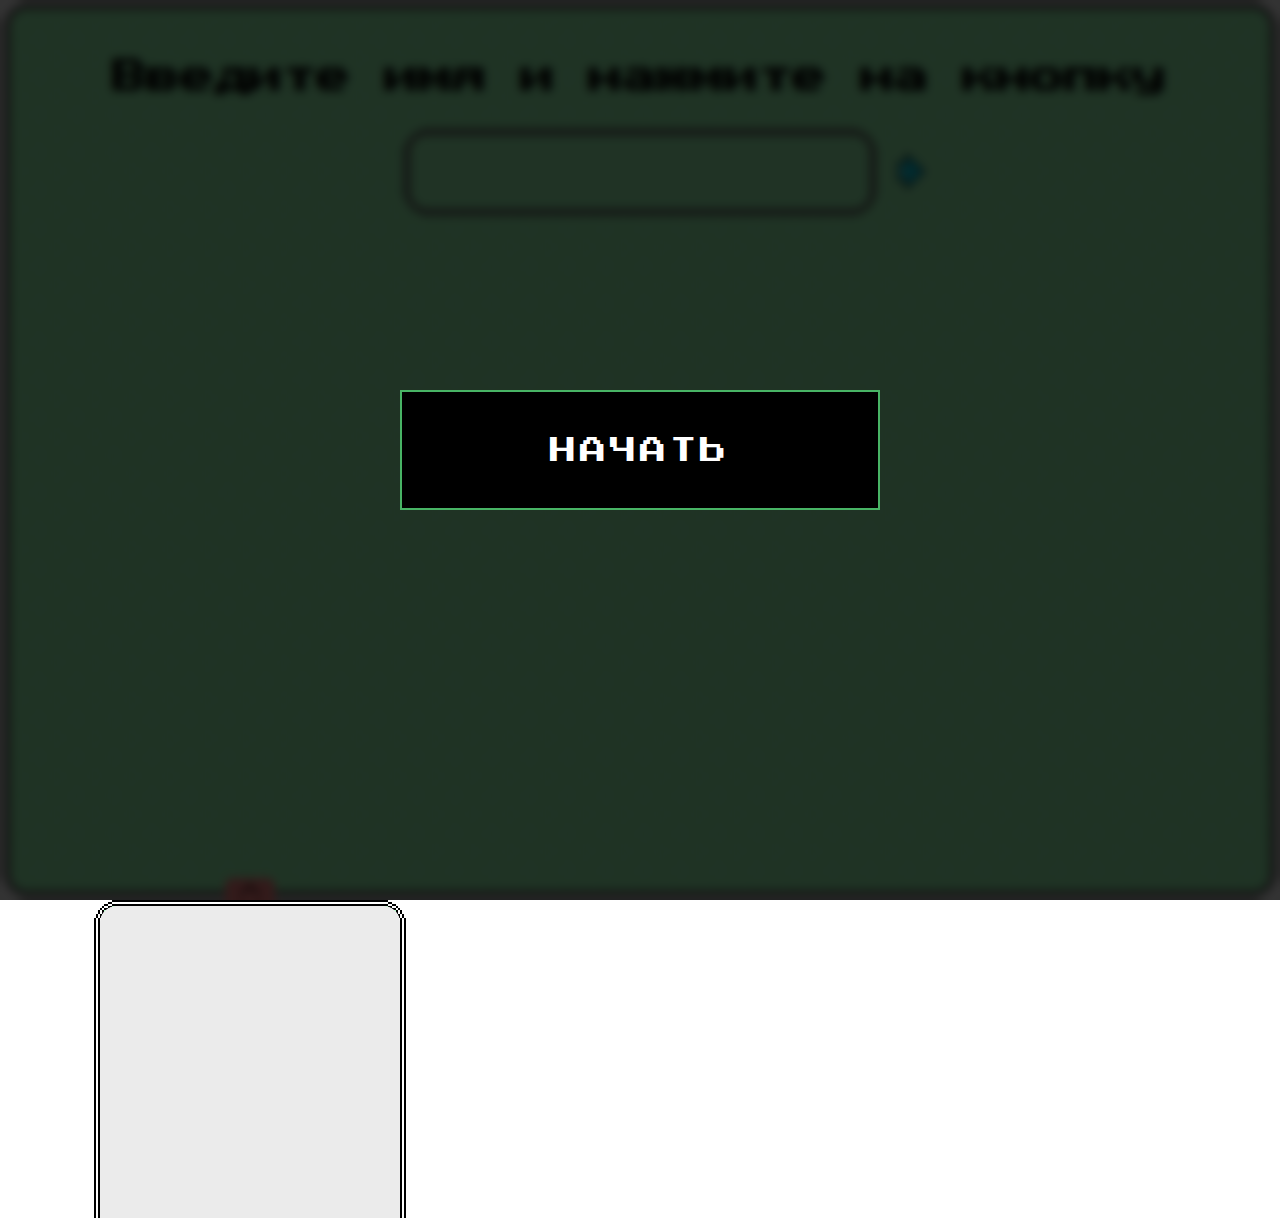
==== commit 0beb2557: "Готово к показу" ====
--- a/index.html
+++ b/index.html
@@ -95,7 +95,7 @@
 
 
 
-  <section id="history" class="history ">
+  <section id="history" class="history history--hidden">
     <button id="history_btn">
       <span class="history_pulse"></span>
       <div class="history_btn-inner"></div>
